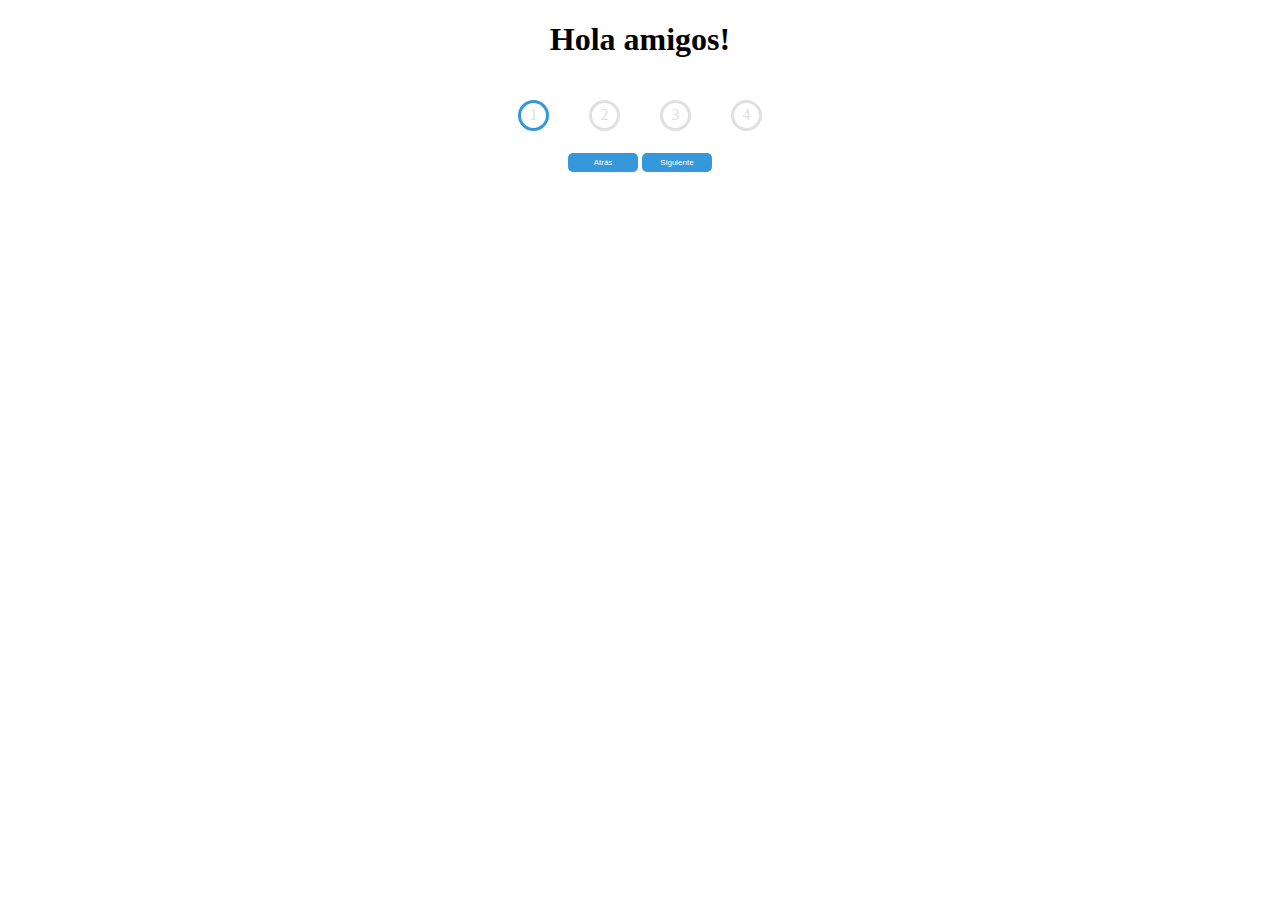
==== progress-step/index.html @ d61ecabf "Empezando los retos de 50projects50days" ====
<!DOCTYPE html>
<html lang="en">
<head>
    <meta charset="UTF-8">
    <meta name="viewport" content="width=device-width, initial-scale=1.0">
    <title>Progress-step</title>
</head>
<body>
    <style>
        .container{
            display: flex;
            flex-direction: column;
            align-items: center;
            text-align: center;
        }
        .progress-container{
            display: flex;
            justify-content: space-between;
            /*border: 1px solid black;*/
            position: relative;
        }
        .circle{
            width: 25px;
            height: 25px;
            background-color: white;
            color: #e0e0e0;
            border: 3px solid #e0e0e0;
            border-radius: 50%;
            display: flex;
            justify-content: center;
            align-items: center;
            margin: 20px;
            cursor: pointer;
            transition: 0.4s ease;
        }
        .active{
            border: 3px solid #3498DB ;
        }
        button{
            background-color: #3498DB ;
            border-radius: 5px;
            border: none;
            color: white;
            font-size: 8px;
            width: 70px;
            padding: 5px 10px;
            text-decoration: none;
            cursor: pointer;
        }
        
        button:focus{
            outline: none;
        }

        #progress{
            position: absolute;
            width: 0px;
            height: 3px;
            background-color: #3498DB;
            top: 50%;
            left: 20px;
            transition: 0.4s ease;
            z-index: -1;
        }
    </style>
    <h1 style="text-align: center;">Hola amigos!</h1>
    <div class="container">
        <div class="progress-container">
            <div id="progress" class="progress"></div>
            <div id="0" class="circle active">1</div>
            <div id="1" class="circle">2</div>
            <div id="2" class="circle">3</div>
            <div id="3" class="circle">4</div>
        </div>

        <div style="position: relative;">
            <button class="btn" id="prev" >
                Atrás
            </button>
            <button class="btn" id="next">
                Siguiente
            </button>
        </div>
    </div>
    <script src="index.js"></script>
</body>
</html>
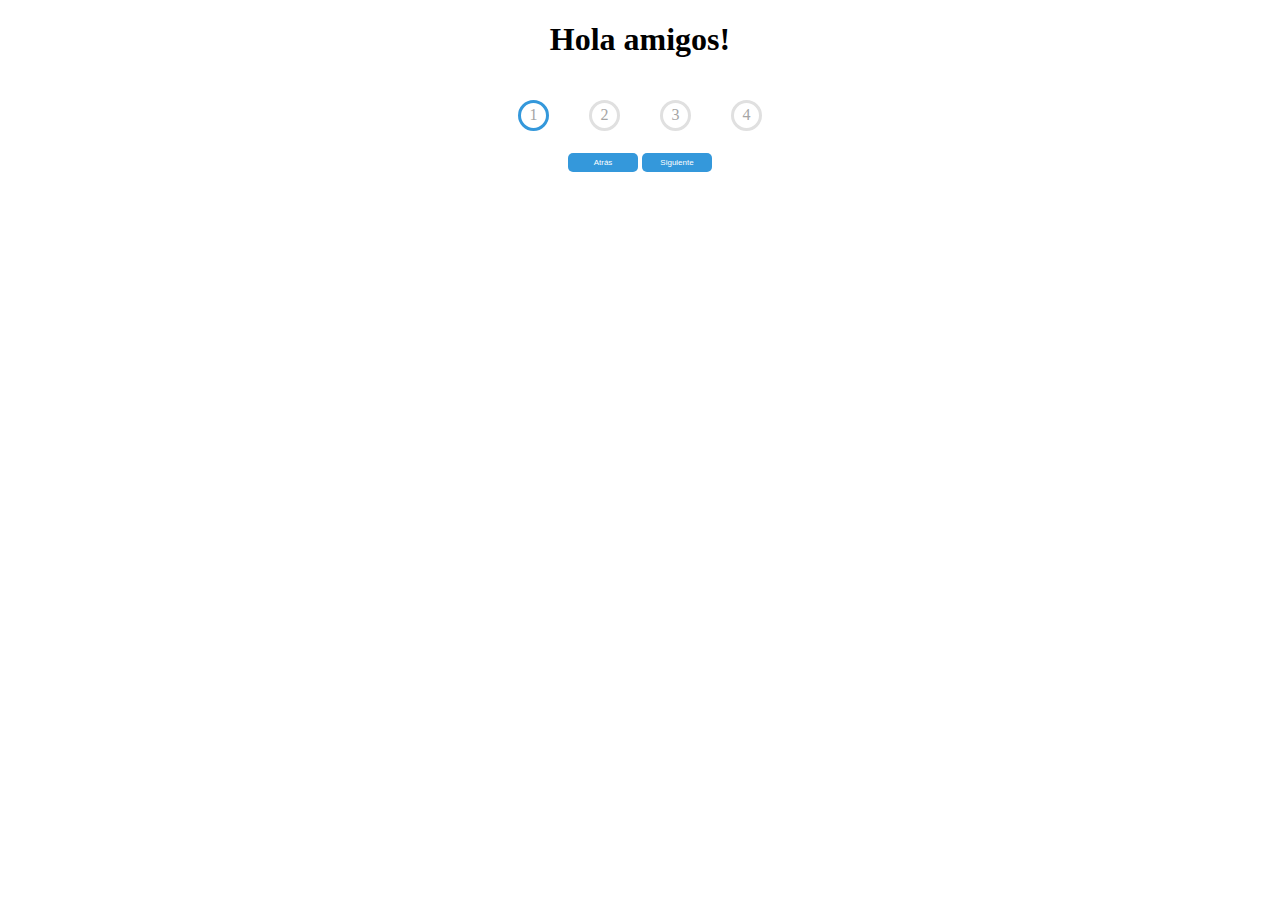
==== commit f414241b: "reto3: Falta mejorar" ====
--- a/progress-step/index.html
+++ b/progress-step/index.html
@@ -23,7 +23,7 @@
             width: 25px;
             height: 25px;
             background-color: white;
-            color: #e0e0e0;
+            color: #a5a5a5;
             border: 3px solid #e0e0e0;
             border-radius: 50%;
             display: flex;
